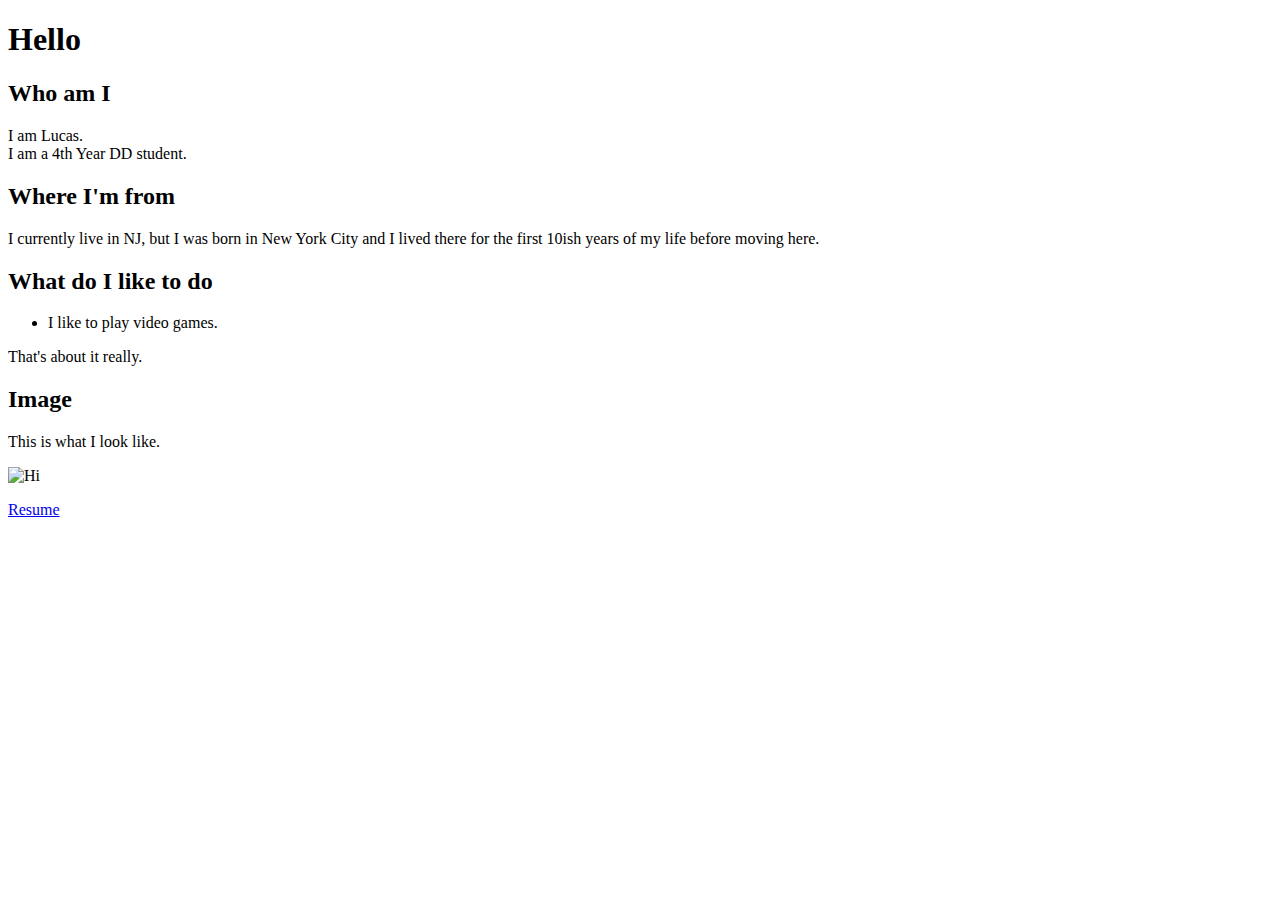
==== index.html @ f23b8268 "Update index.html" ====
﻿<!DOCTYPE html>
<html lang="en" xmlns="http://www.w3.org/1999/xhtml">

<head>
	<title>About ME</title>
</head>

<body>
	<div>
		<h1>Hello</h1>
	</div>
	<div>
		<h2>Who am I</h2>
		<p>I am Lucas.<br>I am a 4th Year DD student.</p>
	</div>
	<div>
		<h2>Where I'm from</h2>
		<p>I currently live in NJ, but I was born in New York City and I lived there for the first 10ish years of my life before moving here.</p>
	</div>
	<div>
	<h2>What do I like to do</h2>
	<ul>
		<li>I like to play video games.</li>
	</ul>
	<p>That's about it really.</p>
	</div>
	
	<div>
		<h2>Image</h2>
		<p>This is what I look like.</p>
		<img src="Lucas.jpg" alt="Hi" width="225" height="300">
	</div>
	
	<footer>
		<p><a href="LBlazej.github.io/resume.html">Resume</a></p>
	</footer>	
</body>
</html>
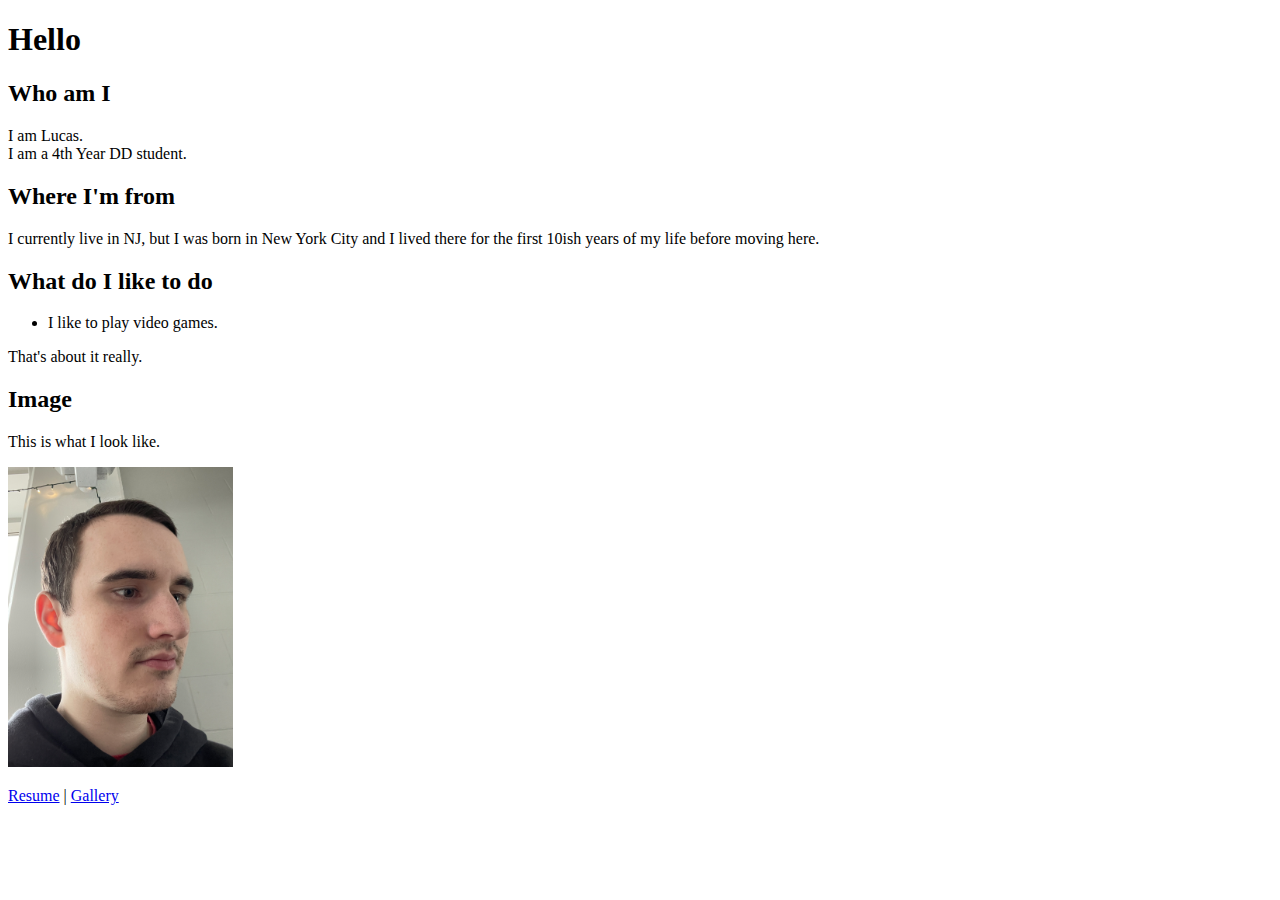
==== commit e280754b: "Adding Gallery" ====
--- a/index.html
+++ b/index.html
@@ -28,11 +28,11 @@
 	<div>
 		<h2>Image</h2>
 		<p>This is what I look like.</p>
-		<img src="Lucas.jpg" alt="Hi" width="225" height="300">
+		<img src="Lucas.JPG" alt="Hi" width="225" height="300">
 	</div>
 	
 	<footer>
-		<p><a href="LBlazej.github.io/resume.html">Resume</a></p>
+		<p><a href="https://lblazej.github.io/resume.html">Resume</a> | <a href="https://lblazej.github.io/content_gallery.html">Gallery</a></p>
 	</footer>	
 </body>
 </html>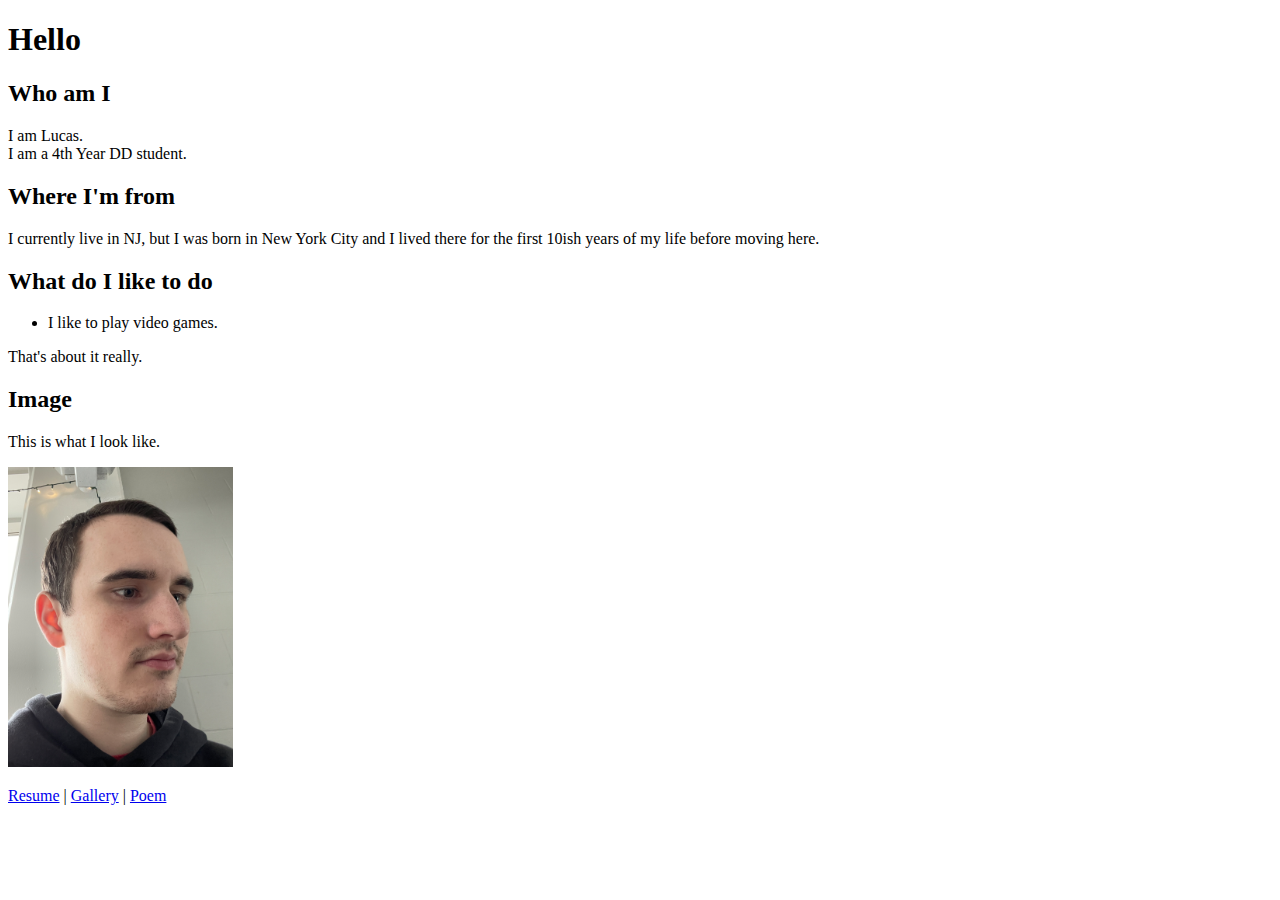
==== commit d1484a75: "Poem Update" ====
--- a/index.html
+++ b/index.html
@@ -32,7 +32,7 @@
 	</div>
 	
 	<footer>
-		<p><a href="https://lblazej.github.io/resume.html">Resume</a> | <a href="https://lblazej.github.io/content_gallery.html">Gallery</a></p>
+		<p><a href="https://lblazej.github.io/resume.html">Resume</a> | <a href="https://lblazej.github.io/content_gallery.html">Gallery</a> | <a href="https://lblazej.github.io/poem.html">Poem</a></p>
 	</footer>	
 </body>
 </html>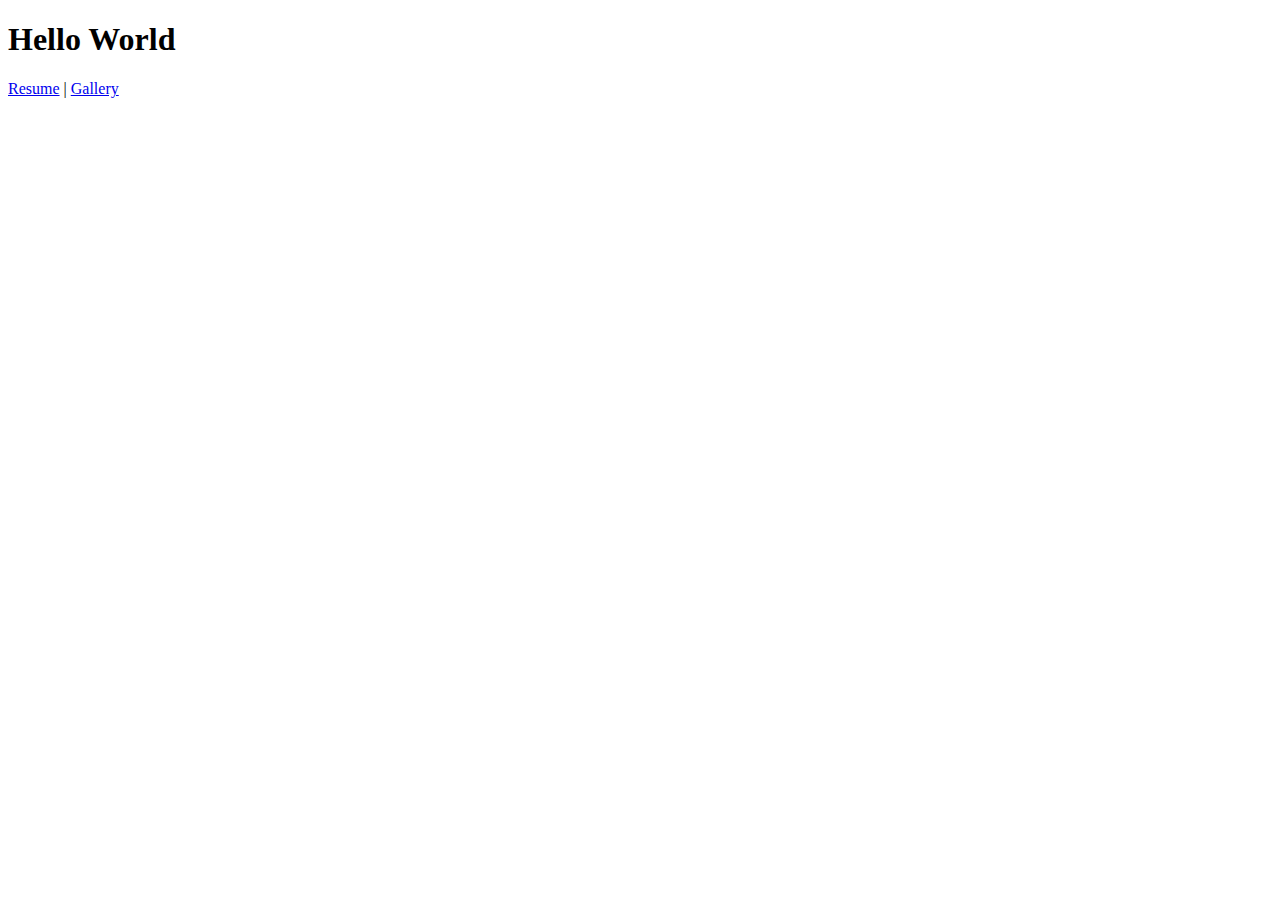
==== commit 1acc41ac: "Rework Pt.1" ====
--- a/index.html
+++ b/index.html
@@ -2,37 +2,15 @@
 <html lang="en" xmlns="http://www.w3.org/1999/xhtml">
 
 <head>
-	<title>About ME</title>
+	<title>Lucas Blazej</title>
 </head>
 
 <body>
 	<div>
-		<h1>Hello</h1>
+		<h1>Hello World</h1>
 	</div>
-	<div>
-		<h2>Who am I</h2>
-		<p>I am Lucas.<br>I am a 4th Year DD student.</p>
-	</div>
-	<div>
-		<h2>Where I'm from</h2>
-		<p>I currently live in NJ, but I was born in New York City and I lived there for the first 10ish years of my life before moving here.</p>
-	</div>
-	<div>
-	<h2>What do I like to do</h2>
-	<ul>
-		<li>I like to play video games.</li>
-	</ul>
-	<p>That's about it really.</p>
-	</div>
-	
-	<div>
-		<h2>Image</h2>
-		<p>This is what I look like.</p>
-		<img src="Lucas.JPG" alt="Hi" width="225" height="300">
-	</div>
-	
 	<footer>
-		<p><a href="https://lblazej.github.io/resume.html">Resume</a> | <a href="https://lblazej.github.io/content_gallery.html">Gallery</a> | <a href="https://lblazej.github.io/poem.html">Poem</a></p>
+		<p><a href="https://lblazej.github.io/resume.html">Resume</a> | <a href="https://lblazej.github.io/content_gallery.html">Gallery</a></p>
 	</footer>	
 </body>
 </html>